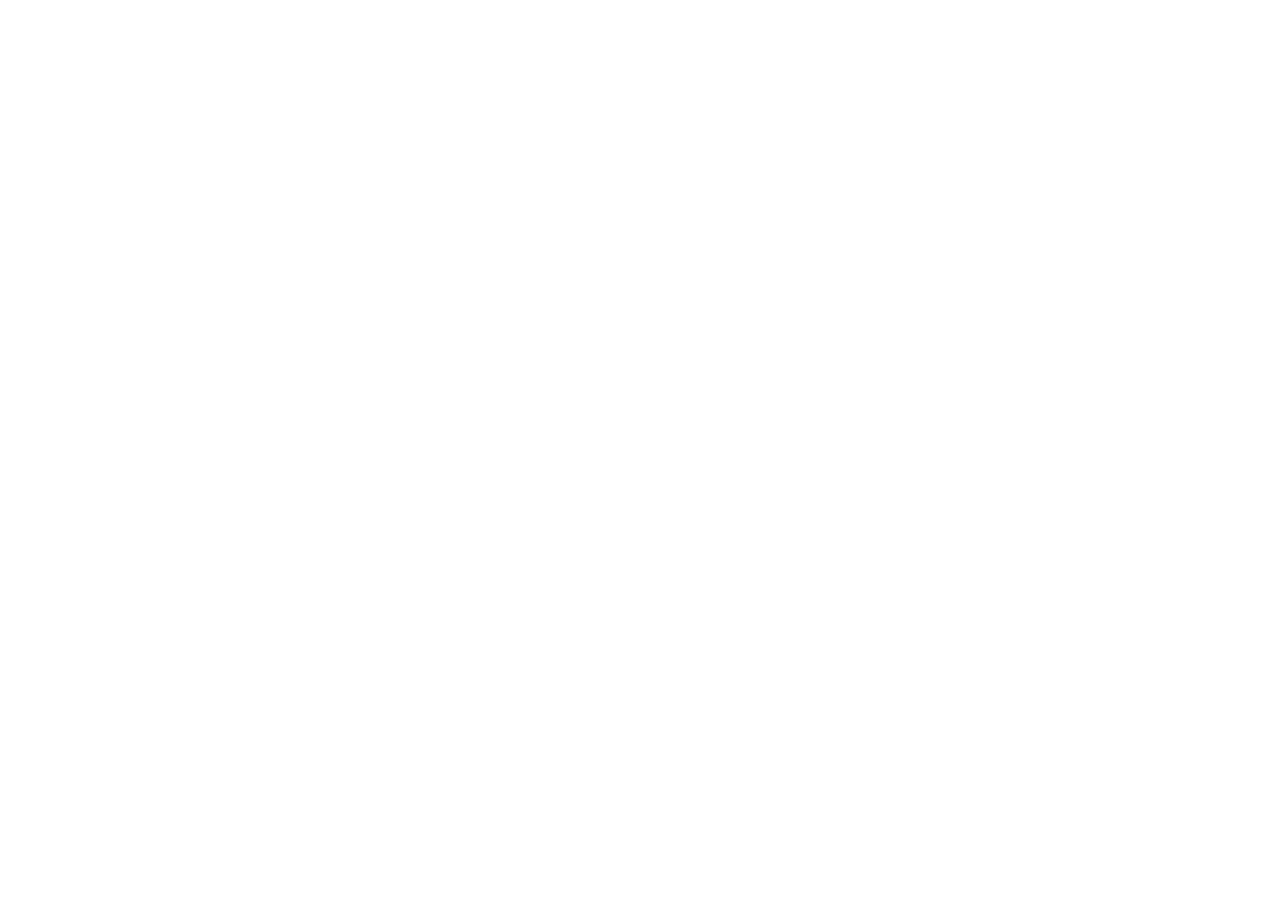
==== index.html @ 01cc2f9e "first commit" ====
<!DOCTYPE html>
<html lang="en">
<head>
    <meta charset="UTF-8">
    <meta name="viewport" content="width=device-width, initial-scale=1.0">
    <title>Document</title>
    <style>
        *{
            margin: 0px;
            padding: 0px;
        }
    </style>
</head>
<body>
    <script src="menu.js"></script>
</body>
</html>
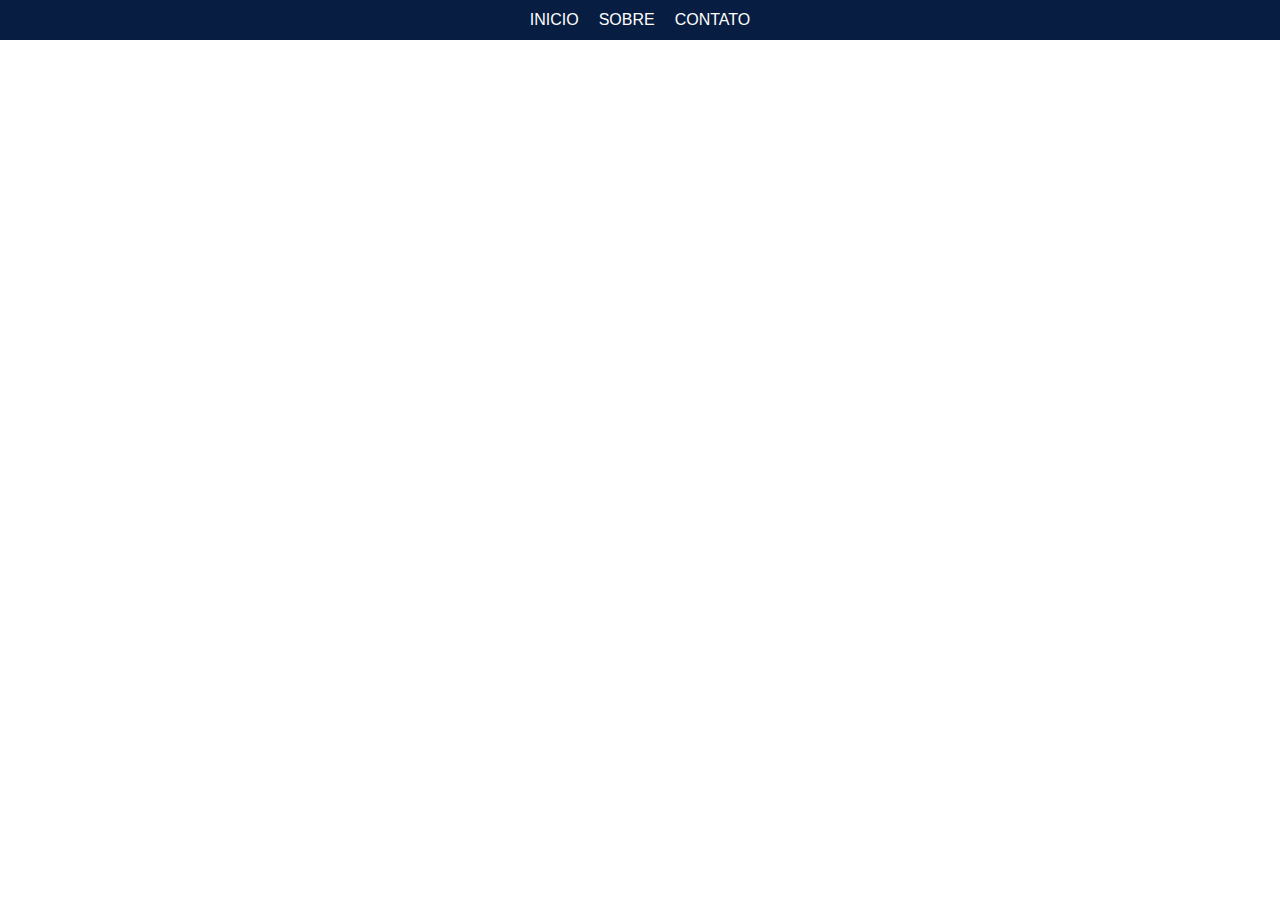
==== commit 235d693d: "@media" ====
--- a/index.html
+++ b/index.html
@@ -12,6 +12,7 @@
     </style>
 </head>
 <body>
+
     <script src="menu.js"></script>
 </body>
 </html>